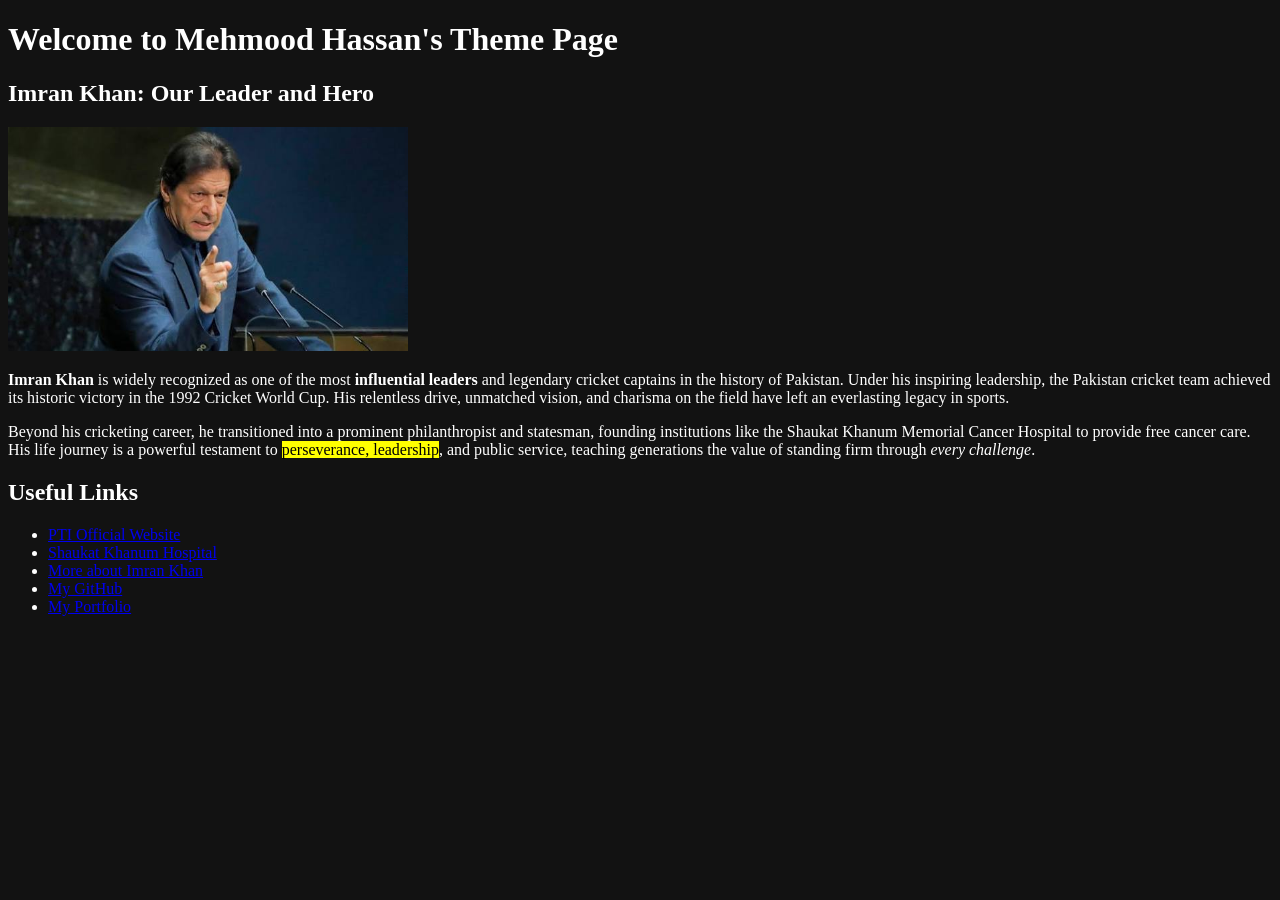
==== Shenzhen_Assignments/ThemePage/theme_intro.html @ 41f9377a "Added Assignment Theme Page Source code" ====
<!DOCTYPE html>
<html lang="en">
<head>
    <meta charset="UTF-8">
    <meta name="viewport" content="width=device-width, initial-scale=1.0">
    <title>Theme Page</title>
</head>
<body bgcolor="#121212" text="#FFFFFF">

    <h1>Welcome to Mehmood Hassan's Theme Page</h1>
    <h2>Imran Khan: Our Leader and Hero</h2>
    
    <img src="image.png" alt="Imran Khan portrait" width="400">

    <p>
        <strong>Imran Khan</strong> is widely recognized as one of the most <strong>influential leaders</strong> and legendary cricket captains in the history of Pakistan. Under his inspiring leadership, the Pakistan cricket team achieved its historic victory in the 1992 Cricket World Cup. His relentless drive, unmatched vision, and charisma on the field have left an everlasting legacy in sports.
    </p>

    <p>
        Beyond his cricketing career, he transitioned into a prominent philanthropist and statesman, founding institutions like the Shaukat Khanum Memorial Cancer Hospital to provide free cancer care. His life journey is a powerful testament to <mark>perseverance, leadership</mark>, and public service, teaching generations the value of standing firm through <em>every challenge</em>.
    </p>

    <h2>Useful Links</h2>
    <ul>
        <li><a href="https://www.insaf.pk" target="_blank">PTI Official Website</a></li>
        <li><a href="https://www.skm.org.pk" target="_blank">Shaukat Khanum Hospital</a></li>
        <li><a href="https://en.wikipedia.org/wiki/Imran_Khan" target="_blank">More about Imran Khan</a></li>
        <li><a href="https://github.com/MehmoodCoder" target="_blank" rel="noopener noreferrer">My GitHub</a></li>
        <li><a href="https://mh56-portfolio.vercel.app" target="_blank" rel="noopener noreferrer">My Portfolio</a></li>
    </ul>

</body>
</html>
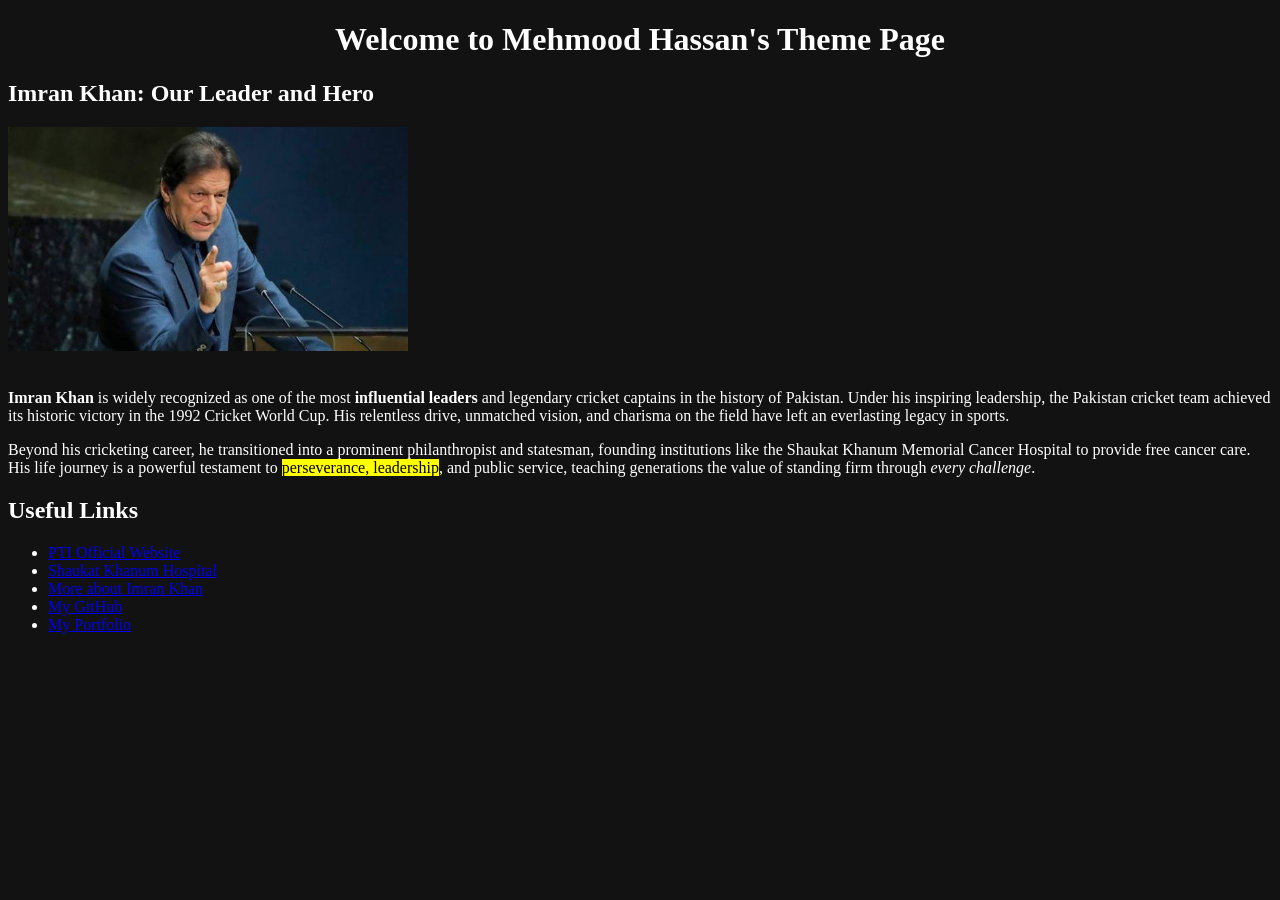
==== commit 1637db1d: "Enhance and Formatting" ====
--- a/Shenzhen_Assignments/ThemePage/theme_intro.html
+++ b/Shenzhen_Assignments/ThemePage/theme_intro.html
@@ -7,10 +7,10 @@
 </head>
 <body bgcolor="#121212" text="#FFFFFF">
 
-    <h1>Welcome to Mehmood Hassan's Theme Page</h1>
+    <h1 align="center">Welcome to Mehmood Hassan's Theme Page</h1>
     <h2>Imran Khan: Our Leader and Hero</h2>
     
-    <img src="image.png" alt="Imran Khan portrait" width="400">
+    <img src="image.png" alt="Imran Khan portrait" width="400"><br><br>
 
     <p>
         <strong>Imran Khan</strong> is widely recognized as one of the most <strong>influential leaders</strong> and legendary cricket captains in the history of Pakistan. Under his inspiring leadership, the Pakistan cricket team achieved its historic victory in the 1992 Cricket World Cup. His relentless drive, unmatched vision, and charisma on the field have left an everlasting legacy in sports.
